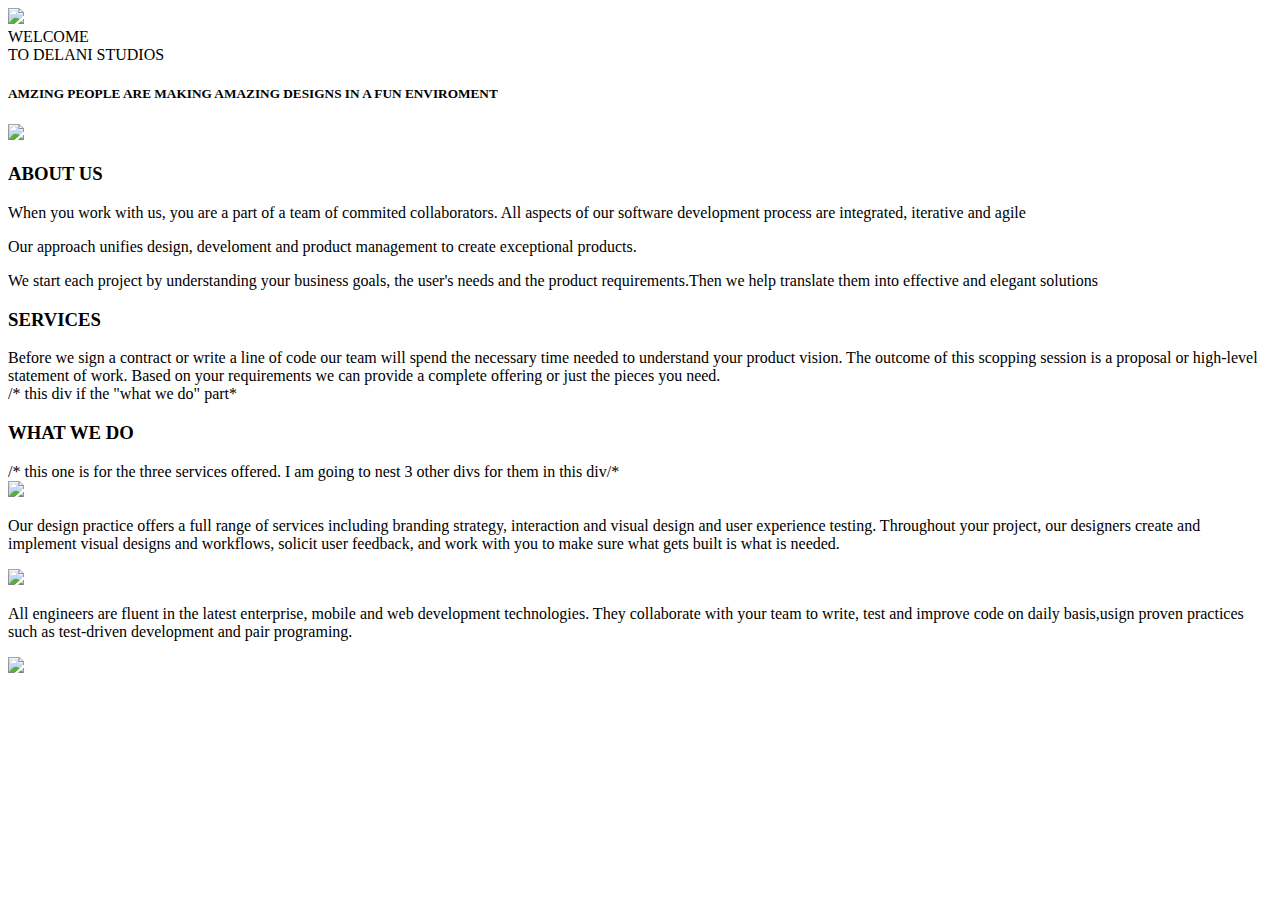
==== index.html @ dae3e0bc "I have added product image" ====
<!DOCTYPE html>
<html>
<head>
  <title>Page Title</title>
  <link rel="stylesheet" type="text/css" href="theme.css">
</head>

<body>
    <header>
     	
     	<div>

     	<img src="/home/justus/Assignments/Assignment_1/assets/logo/logo.png">

     	</div>

     	<div>WELCOME</div>

     	<div>TO DELANI STUDIOS</div>

     	<div>
     	    <h5>AMZING PEOPLE ARE MAKING AMAZING DESIGNS IN A FUN ENVIROMENT
     	    </h5>
     	</div>

     	<div>
     	    <img src="Assignment_1/assets/mouse_click.png">
     	</div>
    </header>

    <div class="about_us">
         <div>
             <h3>
             	ABOUT US
             </h3>
         </div>

         <div>
         	<p>

         	   When you work with us, you are a part of a team of commited collaborators. All aspects of our software development process are integrated, iterative and agile
         	</p>

         	<p>
         	   Our approach unifies design, develoment and product management to create exceptional products. 
         	</p>
         	<p>
         		We start each project by understanding your business goals, the user's needs and the product requirements.Then we help translate them into effective and elegant solutions
         	</p>
         	
         </div>
         
     	

    </div>
    <div class="services">

         <div>
         	<h3>
         	   SERVICES
         	</h3>   
         </div>

         <div>
         	Before we sign a contract or write a line of code our team will spend the necessary time needed to understand your product vision.
         	The outcome of this scopping session is a proposal or high-level statement of work. Based on your requirements we can provide a complete offering or just the pieces you need.
         </div>
    	

    </div>

    <div class="what_we_do">

        <div />
        /* this div if the "what we do" part*
        	<h3>
        	   WHAT WE DO
        	</h3>   
        </div>


        <div >
        /* this one is for the three services offered. I am going to nest 3 other divs for them in this div/*
        	
        	<div>
        	     <img src="/home/justus/Assignments/Assignment_1/assets/services_icons/design_icon.png">
        	     <p>
        		  Our design practice offers a full range of services including branding strategy, interaction and visual design and user experience testing.
        		  Throughout your project, our designers create and implement visual designs and workflows, solicit user feedback, and work with you to make sure what gets built is what is needed.
        	     </p>
        	</div>

        	<div>
        		<img src="/home/justus/Assignments/Assignment_1/assets/services_icons/dev_icon.png">

        		<p>
        			All engineers are fluent in the latest enterprise, mobile and web development technologies. They collaborate with your team to write, test and improve code on daily basis,usign proven practices such as test-driven development and pair programing.
        		</p>
        	</div>

        	<div>
        		<img src="/home/justus/Assignments/Assignment_1/assets/services_icons/product_icon.png">
        	</div>


        </div>

    	
    </div>

    <div class="portfolio">
    	
    </div>

    <div class="contact_us">
    	
    </div>

    <footer>
    	
    </footer>

</body>

</html>
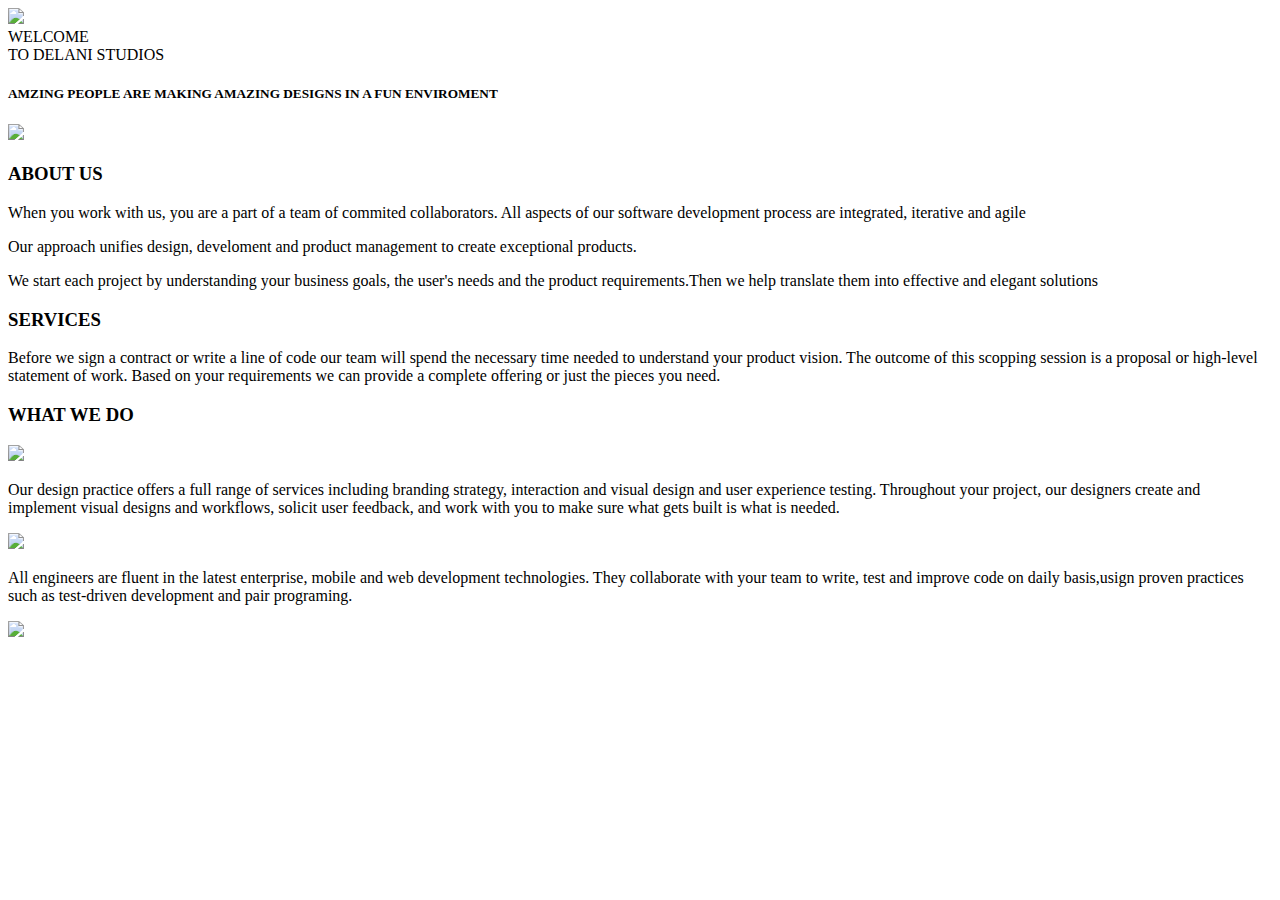
==== commit a4a4806a: "I added comments in the mark up" ====
--- a/index.html
+++ b/index.html
@@ -72,7 +72,7 @@
     <div class="what_we_do">
 
         <div />
-        /* this div if the "what we do" part*
+        <!--this div if the "what we do" part-->
         	<h3>
         	   WHAT WE DO
         	</h3>   
@@ -80,7 +80,7 @@
 
 
         <div >
-        /* this one is for the three services offered. I am going to nest 3 other divs for them in this div/*
+        <!--this one is for the three services offered. I am going to nest 3 other divs for them in this div-->
         	
         	<div>
         	     <img src="/home/justus/Assignments/Assignment_1/assets/services_icons/design_icon.png">
@@ -100,6 +100,10 @@
 
         	<div>
         		<img src="/home/justus/Assignments/Assignment_1/assets/services_icons/product_icon.png">
+
+        		<p>
+        			<!--this is a comment-->
+        		</p>
         	</div>
 
 
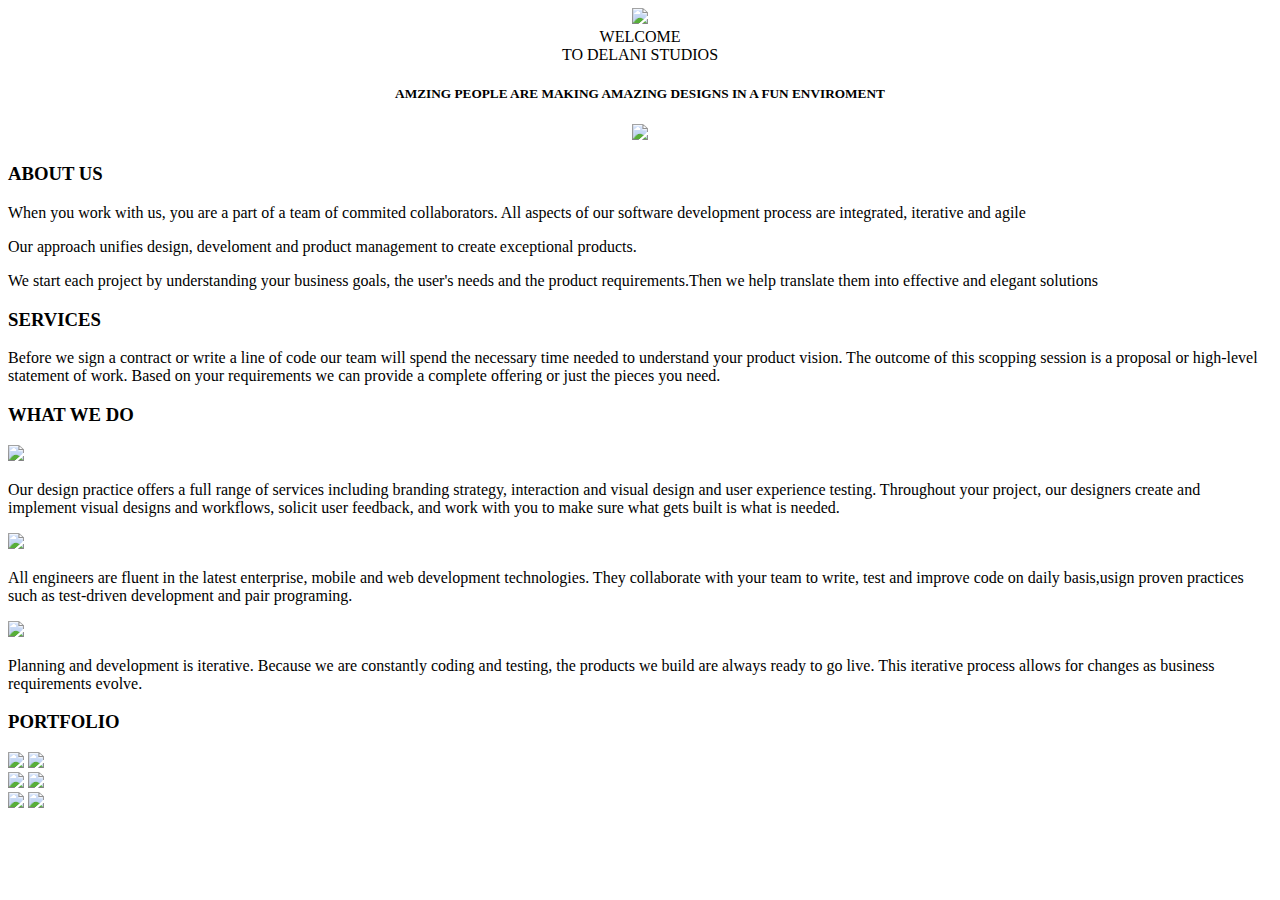
==== commit 4f2a79c4: "I am now adding portfolio images" ====
--- a/index.html
+++ b/index.html
@@ -6,6 +6,7 @@
 </head>
 
 <body>
+<div>
     <header>
      	
      	<div>
@@ -102,7 +103,7 @@
         		<img src="/home/justus/Assignments/Assignment_1/assets/services_icons/product_icon.png">
 
         		<p>
-        			<!--this is a comment-->
+        			Planning and development is iterative. Because we are constantly coding and testing, the products we build are always ready to go live. This iterative process allows for changes as business requirements evolve.
         		</p>
         	</div>
 
@@ -112,7 +113,34 @@
     	
     </div>
 
+    
     <div class="portfolio">
+         <!-- for the Portfolio section now-->
+         <h3>
+            PORTFOLIO
+         </h3>
+         <!-- we now set the first column of the portfolio div/containter-->
+         <div >
+              <div class="left_upper_block">
+                  <img src="file:///home/justus/Assignments/Assignment_1/assets/portfolio/work4.jpg">
+                  <img src="/home/justus/Assignments/Assignment_1/assets/portfolio/work3.jpg">
+              	
+              </div>
+              <div class="right_upper_block">
+              	  <img src="/home/justus/Assignments/Assignment_1/assets/portfolio/work2.jpg">
+              	  <img src="/home/justus/Assignments/Assignment_1/assets/portfolio/work1.jpg">
+              </div>
+         	
+         </div>
+         <!-- end of first column and begining of the second column of portfolio now-->
+         <div> 
+              <div class="left_bottom_block">
+                   <img src="/home/justus/Assignments/Assignment_1/assets/portfolio/work5.jpg">
+                   <img src="/home/justus/Assignments/Assignment_1/assets/portfolio/work6.jpg">
+              	
+              </div>
+         	
+         </div>
     	
     </div>
 
@@ -123,7 +151,7 @@
     <footer>
     	
     </footer>
-
+</div>
 </body>
 
 </html>
--- a/theme.css
+++ b/theme.css
@@ -0,0 +1,16 @@
+ header {
+	background-image: url("/home/justus/Assignments/Assignment_1/assets/backgrounds/h_img.jpg");
+    min-height: 100%;
+    height: auto;
+    width: 100%;
+    text-align: center;
+    background-size: 100%;
+
+
+    
+}
+
+.services {
+
+	background-image: url("/home/justus/Assignments/Assignment_1/assets/backgrounds/s_image.jpg");
+}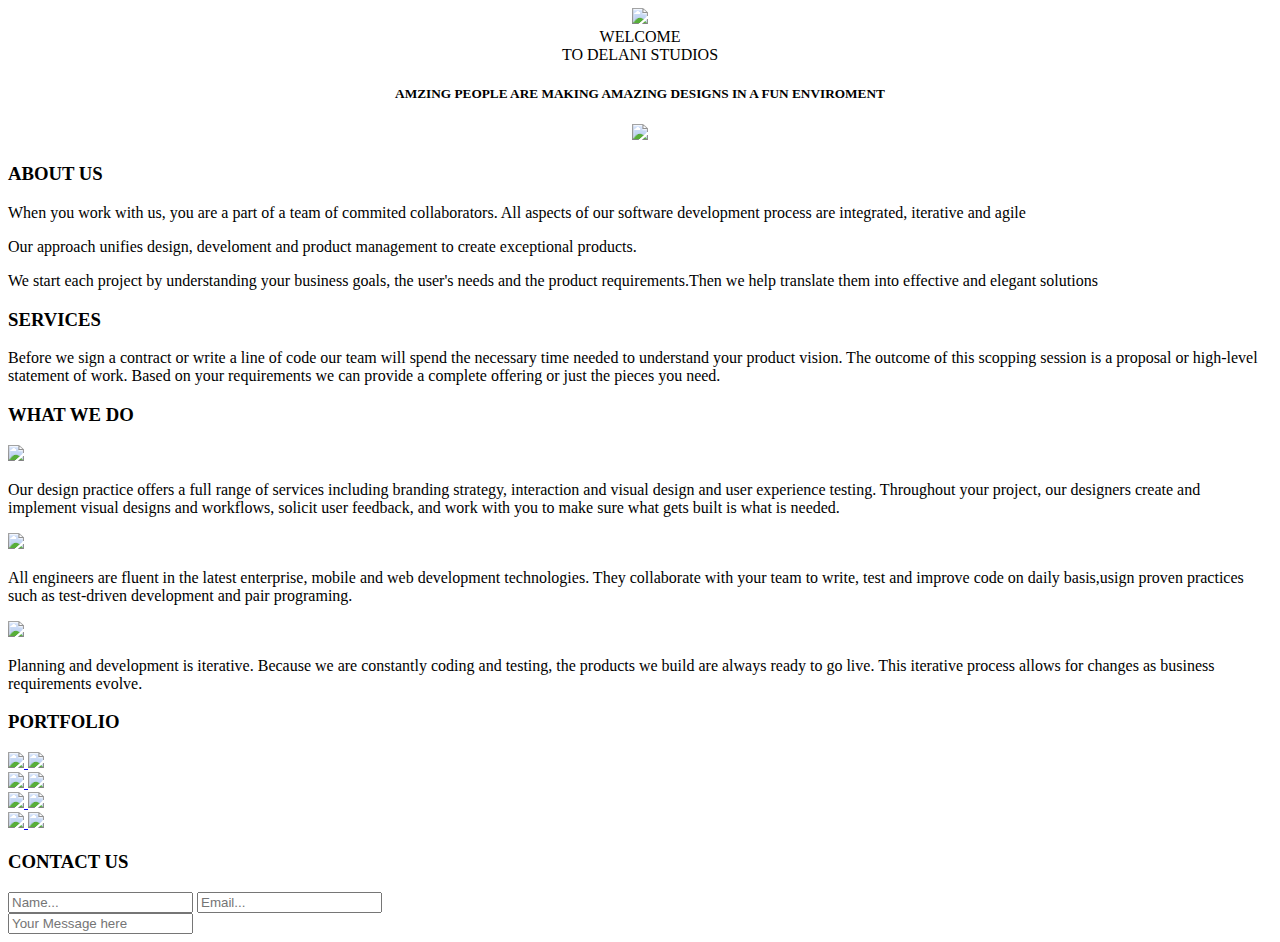
==== commit 6962002b: "Added the user unput request boxes and the background image for the conact_us container/div" ====
--- a/index.html
+++ b/index.html
@@ -122,29 +122,85 @@
          <!-- we now set the first column of the portfolio div/containter-->
          <div >
               <div class="left_upper_block">
+                  
+                  <a href="https://www.khanacademy.org/computing/computer-programming">
+
                   <img src="file:///home/justus/Assignments/Assignment_1/assets/portfolio/work4.jpg">
+
+                  </a>
+
+                  <a href="http://www.reddit.com/r/programming/">
+
                   <img src="/home/justus/Assignments/Assignment_1/assets/portfolio/work3.jpg">
+
+                  </a>
+
               	
               </div>
               <div class="right_upper_block">
+              	  
+                  <a href="http://en.wikipedia.org/wiki/Programming">
+
               	  <img src="/home/justus/Assignments/Assignment_1/assets/portfolio/work2.jpg">
+
+              	  </a>
+
+              	  <a href="http://en.wikipedia.org/wiki/Computer_programming">
+
               	  <img src="/home/justus/Assignments/Assignment_1/assets/portfolio/work1.jpg">
+
+              	  </a>
               </div>
          	
          </div>
          <!-- end of first column and begining of the second column of portfolio now-->
          <div> 
               <div class="left_bottom_block">
+                   <a href="http://www.w3schools.com/tags/tryit.asp?filename=tryhtml_image_link">
+
                    <img src="/home/justus/Assignments/Assignment_1/assets/portfolio/work5.jpg">
+                   
+                   </a>
+
+                   <a href="http://cssxcountry.codeschool.com/levels/1/challenges/5">
                    <img src="/home/justus/Assignments/Assignment_1/assets/portfolio/work6.jpg">
+                   </a>
               	
               </div>
+              <div class="right_bottom_block">
+              	  
+                  <a href="http://cssxcountry.codeschool.com/levels/1">
+              	  <img src="/home/justus/Assignments/Assignment_1/assets/portfolio/work7.jpg">
+
+              	  </a>
+
+                  <a href="https://www.codeschool.com/courses/css-cross-country">  
+              	  <img src="/home/justus/Assignments/Assignment_1/assets/portfolio/work8.jpg">
+
+              	  </a>
+              </div>
          	
          </div>
     	
     </div>
-
+   <!--end of div portfolio, begining of div for contacts-->
     <div class="contact_us">
+          <h3>
+          	CONTACT US
+          </h3>
+
+          <div class="inf0_request">
+
+                <div>
+                	<input type="Name" placeholder="Name..." >
+                	<input type="Email" placeholder="Email...">
+                </div>
+
+                <div>
+                	 <input type="message" placeholder="Your Message here">
+                </div>
+          	
+          </div>
     	
     </div>
 
--- a/theme.css
+++ b/theme.css
@@ -13,4 +13,9 @@
 .services {
 
 	background-image: url("/home/justus/Assignments/Assignment_1/assets/backgrounds/s_image.jpg");
+}
+
+.contact_us{
+
+	background-image: url("/home/justus/Assignments/Assignment_1/assets/backgrounds/c_image.jpg")
 }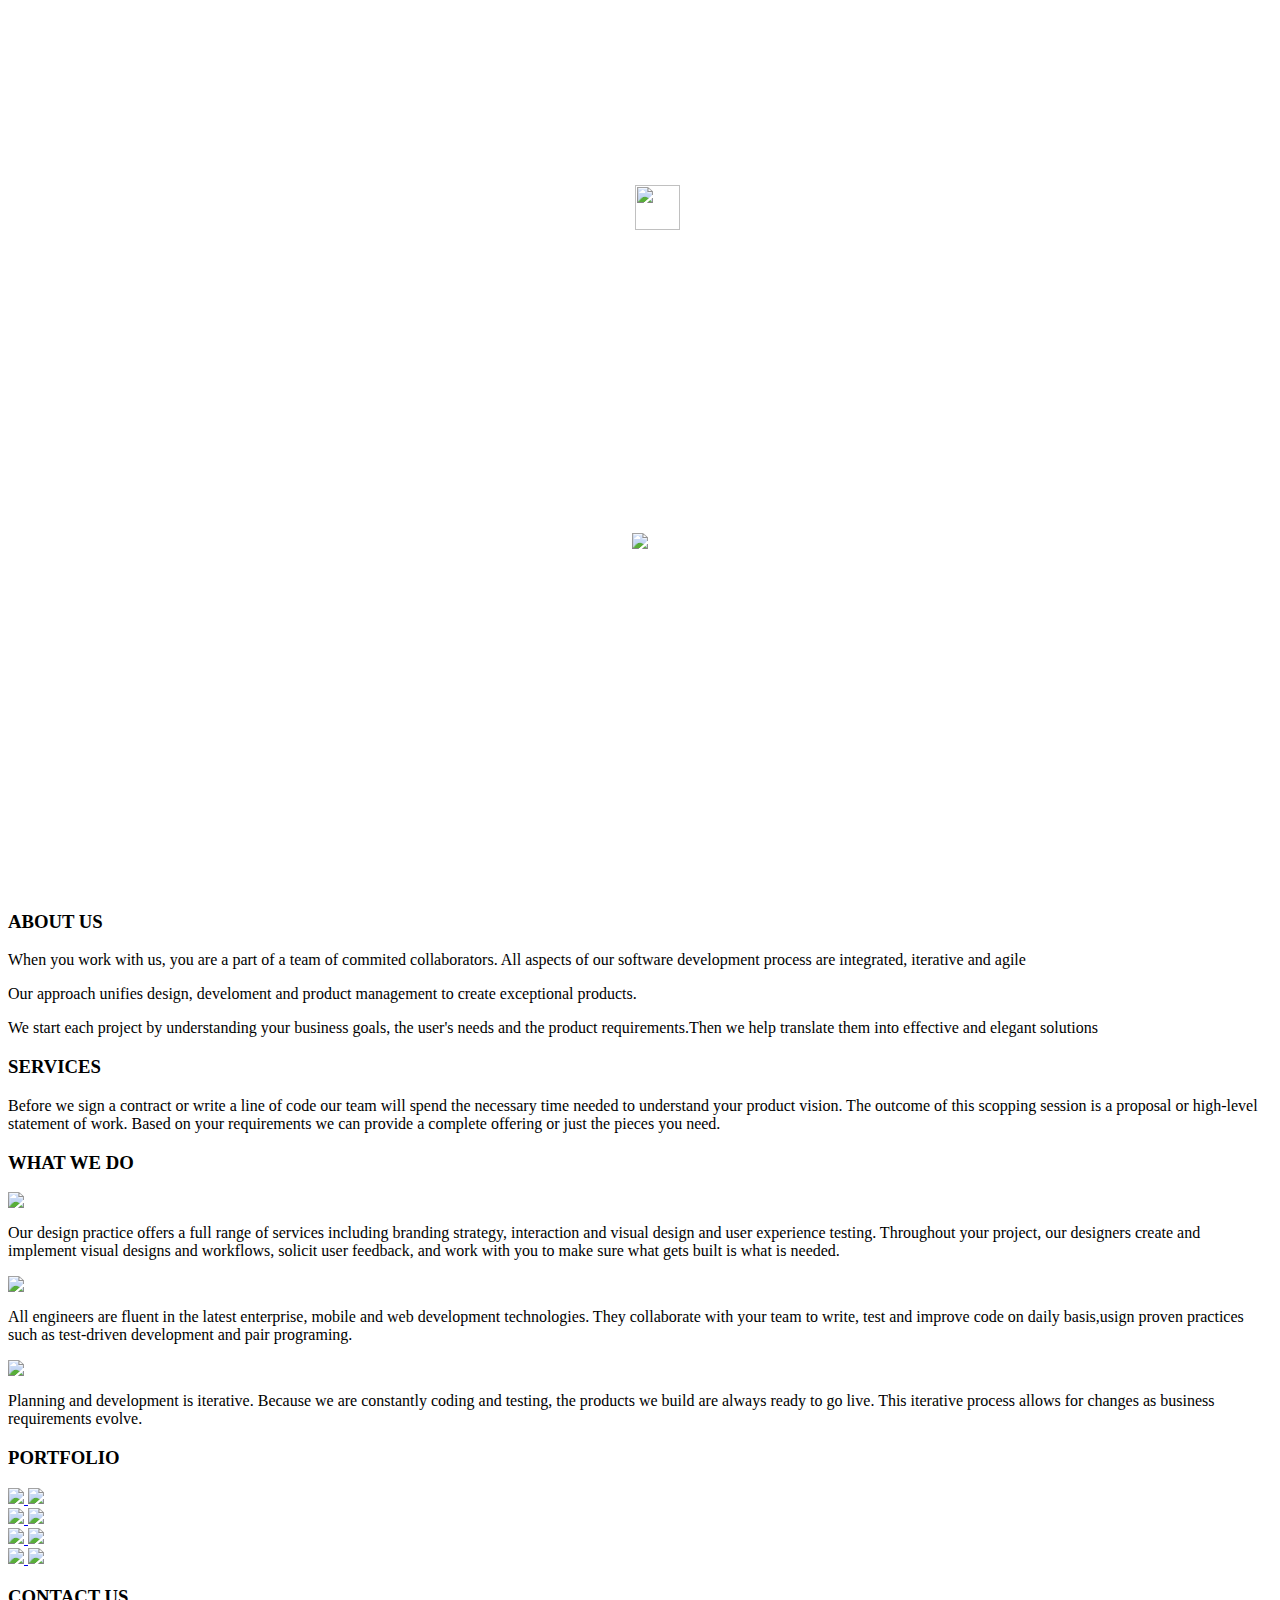
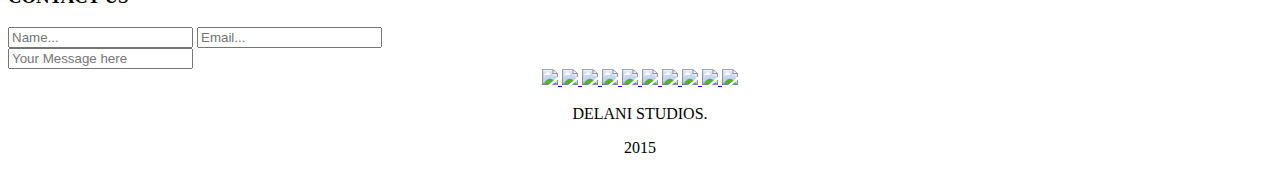
==== commit f663495a: "worked abit on CSS" ====
--- a/index.html
+++ b/index.html
@@ -1,4 +1,4 @@
-<!DOCTYPE html>
+<!DOCTYPE html5>
 <html>
 <head>
   <title>Page Title</title>
@@ -6,22 +6,30 @@
 </head>
 
 <body>
-<div>
+<div class="container">
     <header>
      	
+     	<div id="logo">
+
+     	<img id="logo_img" src="/home/justus/Assignments/Assignment_1/assets/logo/logo.png">
+
+     	</div>
+
+     	<div id="st_header">
+     	    <p>
+     	        WELCOME
+     	    </p> 
+     	</div>
+     	    
+        <div id="nd_header">
+            <p>
+     	         TO DELANI STUDIOS
+     	    </p>    
+     	</div>
+
      	<div>
-
-     	<img src="/home/justus/Assignments/Assignment_1/assets/logo/logo.png">
-
-     	</div>
-
-     	<div>WELCOME</div>
-
-     	<div>TO DELANI STUDIOS</div>
-
-     	<div>
-     	    <h5>AMZING PEOPLE ARE MAKING AMAZING DESIGNS IN A FUN ENVIROMENT
-     	    </h5>
+     	    <p id="amazing">AMAZING PEOPLE ARE MAKING AMAZING DESIGNS IN A FUN ENVIROMENT
+     	    </p>
      	</div>
 
      	<div>
@@ -205,7 +213,53 @@
     </div>
 
     <footer>
-    	
+        <a href="file:///home/justus/Assignments/Assignment_1/assets/social_icons/twitter.png">
+    	   <img src="file:///home/justus/Assignments/Assignment_1/assets/social_icons/twitter.png">
+    	</a>
+
+    	<a href="https://dribbble.com/">
+    	   <img src="/home/justus/Assignments/Assignment_1/assets/social_icons/dribble.png">
+    	</a>
+
+    	<a href="https://www.facebook.com/?_rdr">
+    	   <img src="/home/justus/Assignments/Assignment_1/assets/social_icons/facebook.png">
+    	</a>
+
+    	<a href="https://plus.google.com/">
+    	   <img src="/home/justus/Assignments/Assignment_1/assets/social_icons/g_plus.png">
+    	</a>
+
+        <a href="http://www.skype.com/en/">
+           <img src="/home/justus/Assignments/Assignment_1/assets/social_icons/skype.png">
+        </a>
+
+        <a href="https://www.youtube.com/">
+        	<img src="/home/justus/Assignments/Assignment_1/assets/social_icons/you_tube.png">
+        </a>
+
+        <a href="https://www.behance.net/">
+        	<img src="/home/justus/Assignments/Assignment_1/assets/social_icons/behance.png">
+        </a>
+
+        <a href="https://www.pinterest.com/">
+        	<img src="/home/justus/Assignments/Assignment_1/assets/social_icons/pinterest.png">
+        </a>
+
+        <a href="https://www.stumbleupon.com/">
+        	<img src="/home/justus/Assignments/Assignment_1/assets/social_icons/stumble_upon.png">
+        </a>
+
+    	<a href="https://www.flickr.com/">
+    	<img src="/home/justus/Assignments/Assignment_1/assets/social_icons/flickr.png">
+    	</a>
+
+    	<p> 
+    	   DELANI STUDIOS.
+    	</p>
+
+    	<p>
+    		2015
+    	</p>
     </footer>
 </div>
 </body>
--- a/theme.css
+++ b/theme.css
@@ -1,14 +1,64 @@
- header {
+ body {
+ 	width: auto;
+ 	height: auto;
+ }
+
+  header {
 	background-image: url("/home/justus/Assignments/Assignment_1/assets/backgrounds/h_img.jpg");
-    min-height: 100%;
-    height: auto;
-    width: 100%;
+    background-size: cover;
+    background-position: fill;
+    height: 100%;
     text-align: center;
-    background-size: 100%;
+
+}
+
+#logo {
+	height: 31.3%;
+
+}
+
+#logo_img{
+	margin-top: 14%;
+	margin-left: 2.7%;
+	width: 45px;
+	height: auto;
+
+}
+
+ #st_header{
+	color: white;
+	font-size: 48px;
+	margin-top: 7.3%;
+	height: 20px;
+	margin-left: 3.5%;
+	font-family: helvetica;
+
+}
+
+#nd_header{
+	margin-top: 0%;
+	color: white;
+	font-size: 48px;
+	height: 50px;
+	margin-left: 4.4%;
+
+	font-family: helvetica;
+
+}
+
+#amazing {
+	color: white;
+	font-size: 12px;
+	margin-left: 1.6%;
+
+	font-family: sans-serif;
+}
+
+#mse_clk{
+	margin-bottom: 3%;
+}
 
 
-    
-}
 
 .services {
 
@@ -18,4 +68,9 @@
 .contact_us{
 
 	background-image: url("/home/justus/Assignments/Assignment_1/assets/backgrounds/c_image.jpg")
-}+}
+
+footer{
+	text-align: center;
+}
+
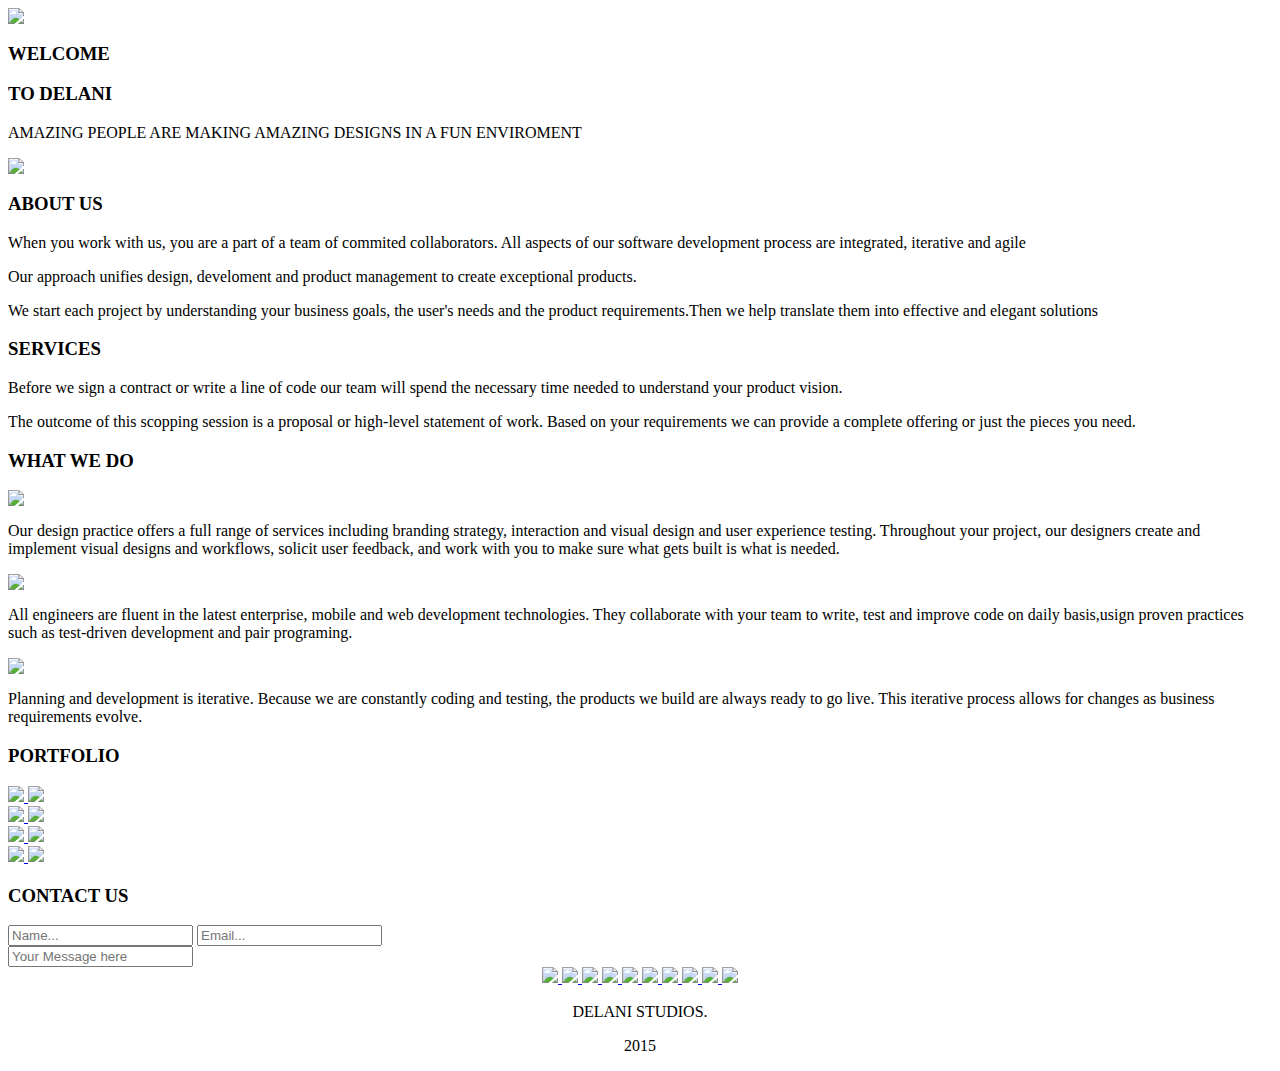
==== commit 7c04ff07: "now I have introduced bootsrap" ====
--- a/index.html
+++ b/index.html
@@ -3,48 +3,69 @@
 <head>
   <title>Page Title</title>
   <link rel="stylesheet" type="text/css" href="theme.css">
+  <link rel="stylesheet" type="text/css" href="/home/justus/Assignments/bootstrap.min.css">
 </head>
 
 <body>
+
+
 <div class="container">
-    <header>
+
+    <div class="pager">
+           <div class="row">
      	
-     	<div id="logo">
-
-     	<img id="logo_img" src="/home/justus/Assignments/Assignment_1/assets/logo/logo.png">
-
-     	</div>
-
-     	<div id="st_header">
-     	    <p>
-     	        WELCOME
-     	    </p> 
-     	</div>
-     	    
-        <div id="nd_header">
-            <p>
-     	         TO DELANI STUDIOS
-     	    </p>    
-     	</div>
-
-     	<div>
-     	    <p id="amazing">AMAZING PEOPLE ARE MAKING AMAZING DESIGNS IN A FUN ENVIROMENT
-     	    </p>
-     	</div>
-
-     	<div>
-     	    <img src="Assignment_1/assets/mouse_click.png">
-     	</div>
-    </header>
-
-    <div class="about_us">
-         <div>
+     	            <div class="col-md-12">
+
+                        <img id="logo_img" src="/home/justus/Assignments/Assignment_1/assets/logo/logo.png">
+
+     	            </div>
+           </div>
+
+
+          <div class="row">
+          
+               <div class="col-md-12">
+     	             <h3>
+     	                WELCOME
+     	             </h3> 
+
+                    <h3>
+                       TO DELANI
+                    </h3>
+
+     	              <p id="amazing">
+
+                      AMAZING PEOPLE ARE MAKING AMAZING DESIGNS IN A FUN ENVIROMENT
+     	              </p>
+
+              
+               </div>
+          </div>     
+
+
+      
+          <div class="row">
+                <div class="col-md-12">
+
+     	             <img  src="Assignment_1/assets/mouse_click.png">
+     	         </div>
+    
+          </div>
+
+   </div>
+
+
+    <div class="row">
+         <div class="col-md-12">
              <h3>
              	ABOUT US
              </h3>
          </div>
 
-         <div>
+    <div>
+
+    <div class="row">
+         <div class="col-md-12">
          	<p>
 
          	   When you work with us, you are a part of a team of commited collaborators. All aspects of our software development process are integrated, iterative and agile
@@ -58,29 +79,45 @@
          	</p>
          	
          </div>
+    </div>     
          
      	
 
+   
+
+
+
+
+   <div class="row">
+         <div class="col-md-12">
+
+             <div class="services">
+
+         	    <h3>
+         	        SERVICES
+         	     </h3>   
+
+               <p>
+                  Before we sign a contract or write a line of code our team will spend the necessary time needed to understand your product vision.
+               </p>
+
+               <p>
+         	        The outcome of this scopping session is a proposal or high-level statement of work. Based on your requirements we can provide a complete offering or just the pieces you need.
+               </p>
+
+               </div>
+        
+    	
+
     </div>
-    <div class="services">
-
-         <div>
-         	<h3>
-         	   SERVICES
-         	</h3>   
-         </div>
-
-         <div>
-         	Before we sign a contract or write a line of code our team will spend the necessary time needed to understand your product vision.
-         	The outcome of this scopping session is a proposal or high-level statement of work. Based on your requirements we can provide a complete offering or just the pieces you need.
-         </div>
-    	
-
-    </div>
-
-    <div class="what_we_do">
-
-        <div />
+
+
+
+
+
+    <div class="row">
+
+        <div class="col-sm-1" />
         <!--this div if the "what we do" part-->
         	<h3>
         	   WHAT WE DO
@@ -88,7 +125,7 @@
         </div>
 
 
-        <div >
+        <div class="col-sm-3">
         <!--this one is for the three services offered. I am going to nest 3 other divs for them in this div-->
         	
         	<div>
@@ -120,6 +157,10 @@
 
     	
     </div>
+
+
+
+
 
     
     <div class="portfolio">
@@ -191,7 +232,15 @@
          </div>
     	
     </div>
+
+
+
+
+
+
    <!--end of div portfolio, begining of div for contacts-->
+
+
     <div class="contact_us">
           <h3>
           	CONTACT US
@@ -212,6 +261,9 @@
     	
     </div>
 
+
+
+
     <footer>
         <a href="file:///home/justus/Assignments/Assignment_1/assets/social_icons/twitter.png">
     	   <img src="file:///home/justus/Assignments/Assignment_1/assets/social_icons/twitter.png">
@@ -261,7 +313,11 @@
     		2015
     	</p>
     </footer>
+
+
 </div>
+
+
 </body>
 
 </html>
--- a/theme.css
+++ b/theme.css
@@ -1,61 +1,9 @@
- body {
- 	width: auto;
- 	height: auto;
- }
 
-  header {
+
+ .pager {
 	background-image: url("/home/justus/Assignments/Assignment_1/assets/backgrounds/h_img.jpg");
-    background-size: cover;
-    background-position: fill;
-    height: 100%;
-    text-align: center;
+    
 
-}
-
-#logo {
-	height: 31.3%;
-
-}
-
-#logo_img{
-	margin-top: 14%;
-	margin-left: 2.7%;
-	width: 45px;
-	height: auto;
-
-}
-
- #st_header{
-	color: white;
-	font-size: 48px;
-	margin-top: 7.3%;
-	height: 20px;
-	margin-left: 3.5%;
-	font-family: helvetica;
-
-}
-
-#nd_header{
-	margin-top: 0%;
-	color: white;
-	font-size: 48px;
-	height: 50px;
-	margin-left: 4.4%;
-
-	font-family: helvetica;
-
-}
-
-#amazing {
-	color: white;
-	font-size: 12px;
-	margin-left: 1.6%;
-
-	font-family: sans-serif;
-}
-
-#mse_clk{
-	margin-bottom: 3%;
 }
 
 
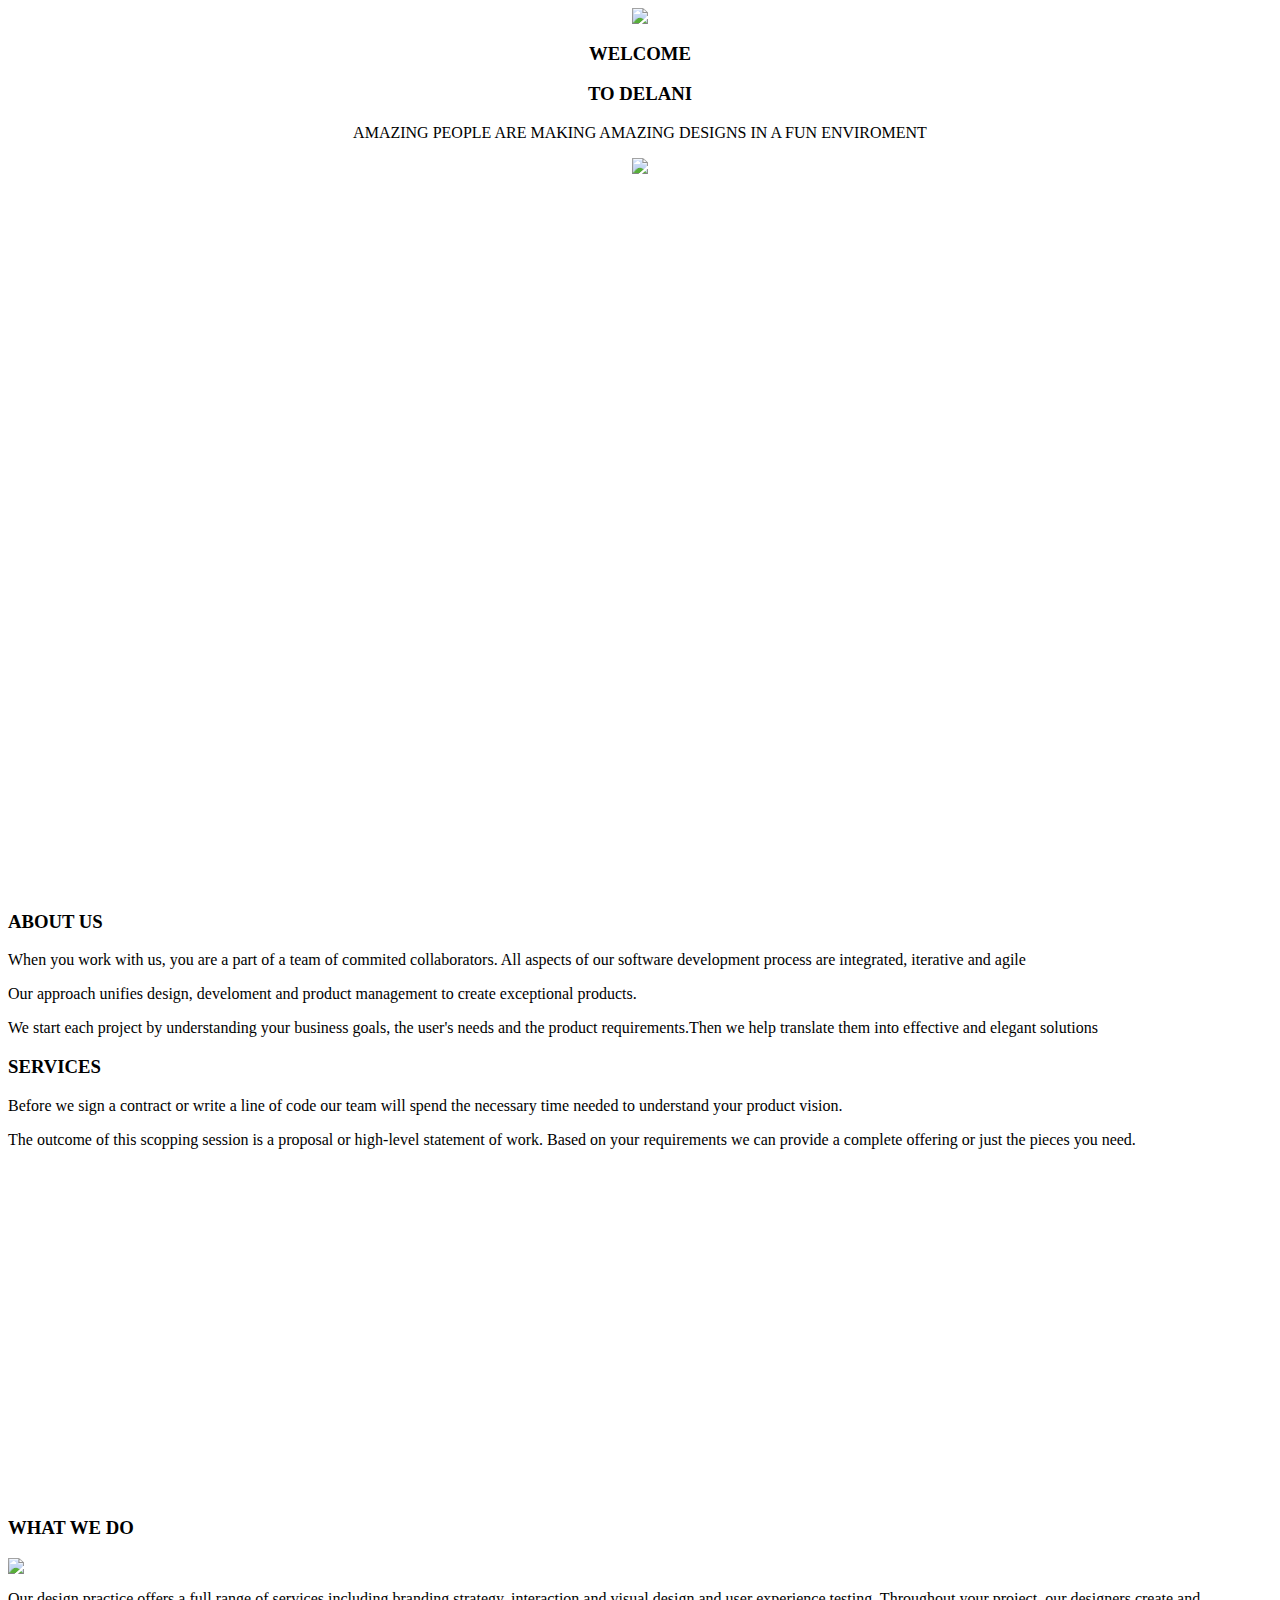
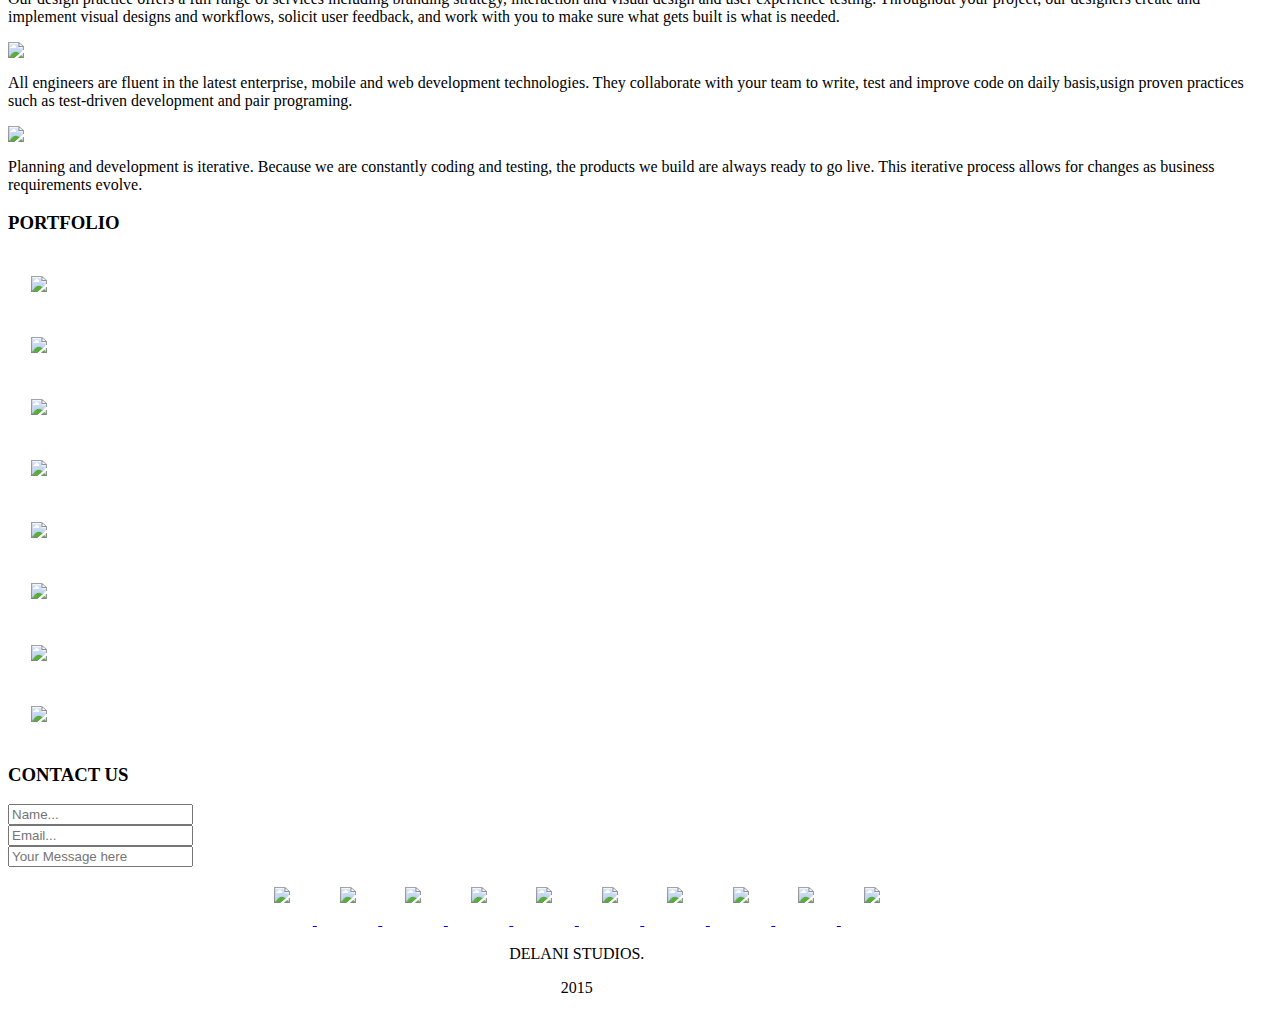
==== commit f78c0531: "added untracked files , though not related to the main project" ====
--- a/index.html
+++ b/index.html
@@ -1,58 +1,51 @@
 <!DOCTYPE html5>
-<html>
+<html lang="en">
 <head>
+<meta name="viewport" content="width=device-width, initial-scale=1">
   <title>Page Title</title>
+  
+  <link rel="stylesheet" type="text/css" href="/home/justus/Assignments/bootstrap.min.css">
   <link rel="stylesheet" type="text/css" href="theme.css">
-  <link rel="stylesheet" type="text/css" href="/home/justus/Assignments/bootstrap.min.css">
 </head>
 
 <body>
 
-
-<div class="container">
-
-    <div class="pager">
-           <div class="row">
+<div class="container-fluid">
+
+
+         <div class="row">
      	
      	            <div class="col-md-12">
 
+                            <div class="my_header">
+
                         <img id="logo_img" src="/home/justus/Assignments/Assignment_1/assets/logo/logo.png">
 
+     	  
+     	                   <h3>
+     	                     WELCOME
+     	                   </h3> 
+
+                         <h3>
+                            TO DELANI
+                         </h3>
+
+     	                    <p id="amazing">
+
+                          AMAZING PEOPLE ARE MAKING AMAZING DESIGNS IN A FUN ENVIROMENT
+     	                   </p>
+
+                         <img  src="Assignment_1/assets/mouse_click.png">
+
+
+                              </div>
+
+                              
      	            </div>
-           </div>
-
-
-          <div class="row">
-          
-               <div class="col-md-12">
-     	             <h3>
-     	                WELCOME
-     	             </h3> 
-
-                    <h3>
-                       TO DELANI
-                    </h3>
-
-     	              <p id="amazing">
-
-                      AMAZING PEOPLE ARE MAKING AMAZING DESIGNS IN A FUN ENVIROMENT
-     	              </p>
-
-              
-               </div>
-          </div>     
-
-
-      
-          <div class="row">
-                <div class="col-md-12">
-
-     	             <img  src="Assignment_1/assets/mouse_click.png">
-     	         </div>
     
           </div>
 
-   </div>
+ 
 
 
     <div class="row">
@@ -64,7 +57,7 @@
 
     <div>
 
-    <div class="row">
+    <div class="row" >
          <div class="col-md-12">
          	<p>
 
@@ -116,67 +109,84 @@
 
 
     <div class="row">
-
-        <div class="col-sm-1" />
+         <div class="col-md-12">
         <!--this div if the "what we do" part-->
-        	<h3>
-        	   WHAT WE DO
-        	</h3>   
-        </div>
-
-
-        <div class="col-sm-3">
-        <!--this one is for the three services offered. I am going to nest 3 other divs for them in this div-->
+        	      <h3>
+        	          WHAT WE DO
+        	      </h3>   
+        </div>
+
+  </div>
+
+
+  <div class="row">
+  <!--this ones are for the three services offered. I am going to nest 3 other divs for them in this div-->
+         <div class="col-md-4">
+                
         	
-        	<div>
-        	     <img src="/home/justus/Assignments/Assignment_1/assets/services_icons/design_icon.png">
-        	     <p>
-        		  Our design practice offers a full range of services including branding strategy, interaction and visual design and user experience testing.
-        		  Throughout your project, our designers create and implement visual designs and workflows, solicit user feedback, and work with you to make sure what gets built is what is needed.
-        	     </p>
-        	</div>
-
-        	<div>
+        	          <img src="/home/justus/Assignments/Assignment_1/assets/services_icons/design_icon.png">
+        	          <p>
+        		        Our design practice offers a full range of services including branding strategy, interaction and visual design and user experience testing.
+        		        Throughout your project, our designers create and implement visual designs and workflows, solicit user feedback, and work with you to make sure what gets built is what is needed.
+        	          </p>
+        </div>
+
+        <div class="col-md-4">
         		<img src="/home/justus/Assignments/Assignment_1/assets/services_icons/dev_icon.png">
 
         		<p>
         			All engineers are fluent in the latest enterprise, mobile and web development technologies. They collaborate with your team to write, test and improve code on daily basis,usign proven practices such as test-driven development and pair programing.
         		</p>
-        	</div>
-
-        	<div>
+        </div>
+
+        <div class="col-md-4">
         		<img src="/home/justus/Assignments/Assignment_1/assets/services_icons/product_icon.png">
 
         		<p>
         			Planning and development is iterative. Because we are constantly coding and testing, the products we build are always ready to go live. This iterative process allows for changes as business requirements evolve.
         		</p>
-        	</div>
-
-
-        </div>
+        </div>
+
+
+    </div>
 
     	
-    </div>
-
-
-
-
-
-    
-    <div class="portfolio">
+   
+
+
+
+
+
+    
+    <div class="row">
+         <div class="col-md-12">
          <!-- for the Portfolio section now-->
-         <h3>
-            PORTFOLIO
-         </h3>
-         <!-- we now set the first column of the portfolio div/containter-->
-         <div >
-              <div class="left_upper_block">
+                 <h3>
+                    PORTFOLIO
+                 </h3>
+         </div>
+    </div>    
+    
+
+
+    
+         <!-- we now set the 1st columns of the portfolio div/containter-->
+    <div class="images">    
+    <div class="row">
+          
+
+          <div class="col-md-3">
                   
                   <a href="https://www.khanacademy.org/computing/computer-programming">
 
                   <img src="file:///home/justus/Assignments/Assignment_1/assets/portfolio/work4.jpg">
-
+         
                   </a>
+          </div>        
+
+
+
+          <div class="col-md-3">
 
                   <a href="http://www.reddit.com/r/programming/">
 
@@ -184,90 +194,132 @@
 
                   </a>
 
-              	
-              </div>
-              <div class="right_upper_block">
+          </div>
+           
+                
+          <div class="col-md-3">
               	  
                   <a href="http://en.wikipedia.org/wiki/Programming">
 
               	  <img src="/home/justus/Assignments/Assignment_1/assets/portfolio/work2.jpg">
 
               	  </a>
+          </div>
+
+
+          <div class="col-md-3">
 
               	  <a href="http://en.wikipedia.org/wiki/Computer_programming">
 
               	  <img src="/home/justus/Assignments/Assignment_1/assets/portfolio/work1.jpg">
 
               	  </a>
-              </div>
-         	
-         </div>
+          </div>
+
          <!-- end of first column and begining of the second column of portfolio now-->
-         <div> 
-              <div class="left_bottom_block">
+
+   
+   <div class="row">        
+             
+             <div class="col-md-3">
+
                    <a href="http://www.w3schools.com/tags/tryit.asp?filename=tryhtml_image_link">
 
                    <img src="/home/justus/Assignments/Assignment_1/assets/portfolio/work5.jpg">
                    
                    </a>
+             </div>
+
+
+             
+              <div class="col-md-3">      
 
                    <a href="http://cssxcountry.codeschool.com/levels/1/challenges/5">
                    <img src="/home/justus/Assignments/Assignment_1/assets/portfolio/work6.jpg">
                    </a>
+              </div>    
+
+
               	
-              </div>
-              <div class="right_bottom_block">
+              <div class="col-md-3">
               	  
                   <a href="http://cssxcountry.codeschool.com/levels/1">
               	  <img src="/home/justus/Assignments/Assignment_1/assets/portfolio/work7.jpg">
-
+            
               	  </a>
+              </div>   
+              
+
+
+              <div class="col-md-3"> 
 
                   <a href="https://www.codeschool.com/courses/css-cross-country">  
               	  <img src="/home/justus/Assignments/Assignment_1/assets/portfolio/work8.jpg">
 
               	  </a>
               </div>
-         	
-         </div>
+    </div>
+    </div>
+      
+
+
+
+
+
+
+   <!--end of div portfolio, begining of div for contacts-->
+
+<div class="contact_us_k">
+    <div class="row">
+
+             
+        <div class="col-md-12">
+             
+                   <h3>
+          	     CONTACT US
+                    </h3>
+        </div>
+
+   </div>
+
+    <div class="row"> 
+        
+        <div class="col-md-5">
+              <input type="Name" placeholder="Name..." >
+        </div>    
+
+        <div class="col-md-2">
+              
+        </div>         
+
+        <div class="col-md-5">
+              <input type="Email" placeholder="Email...">
+        </div>
+     </div>   
+
+
+
+    <div class="row">             
+                	 
+              <div class="col-md-12">
+                   <input type="message" placeholder="Your Message here">
+              </div>
+          	
+    </div>
+</div>    
     	
-    </div>
-
-
-
-
-
-
-   <!--end of div portfolio, begining of div for contacts-->
-
-
-    <div class="contact_us">
-          <h3>
-          	CONTACT US
-          </h3>
-
-          <div class="inf0_request">
-
-                <div>
-                	<input type="Name" placeholder="Name..." >
-                	<input type="Email" placeholder="Email...">
-                </div>
-
-                <div>
-                	 <input type="message" placeholder="Your Message here">
-                </div>
-          	
-          </div>
-    	
-    </div>
-
-
-
-
-    <footer>
-        <a href="file:///home/justus/Assignments/Assignment_1/assets/social_icons/twitter.png">
-    	   <img src="file:///home/justus/Assignments/Assignment_1/assets/social_icons/twitter.png">
-    	</a>
+    
+
+
+
+
+<footer>
+
+    <div class="row">
+    <div class="col-md-12">
+          <a href="file:///home/justus/Assignments/Assignment_1/assets/social_icons/twitter.png">
+    	        <img src="file:///home/justus/Assignments/Assignment_1/assets/social_icons/twitter.png">
+    	    </a>
 
     	<a href="https://dribbble.com/">
     	   <img src="/home/justus/Assignments/Assignment_1/assets/social_icons/dribble.png">
@@ -304,15 +356,24 @@
     	<a href="https://www.flickr.com/">
     	<img src="/home/justus/Assignments/Assignment_1/assets/social_icons/flickr.png">
     	</a>
-
+</div>
+</div>
+
+<div class="row">
+    <div class="col-md-12">
     	<p> 
     	   DELANI STUDIOS.
     	</p>
+    
 
     	<p>
     		2015
     	</p>
-    </footer>
+
+    </div>  
+ </div>
+
+</footer>
 
 
 </div>
--- a/theme.css
+++ b/theme.css
@@ -1,21 +1,43 @@
 
-
- .pager {
+ .my_header {
 	background-image: url("/home/justus/Assignments/Assignment_1/assets/backgrounds/h_img.jpg");
+	height: 100%;
+	background-size: cover;
+	text-align: center;
     
 
 }
 
 
 
+
+
+
+
+
 .services {
 
 	background-image: url("/home/justus/Assignments/Assignment_1/assets/backgrounds/s_image.jpg");
+	height: 50%;
+	background-size: cover;
+}
+.images{
+
+	width: 90%;
+}
+.images img{
+
+	padding: 2% 2%;
 }
 
-.contact_us{
+.contact_us_k{
 
-	background-image: url("/home/justus/Assignments/Assignment_1/assets/backgrounds/c_image.jpg")
+	background-image: url("/home/justus/Assignments/Assignment_1/assets/backgrounds/c_image.jpg");
+	height: 100px;
+	background-size: cover;
+	margin-left: 0px;
+
+	
 }
 
 footer{
